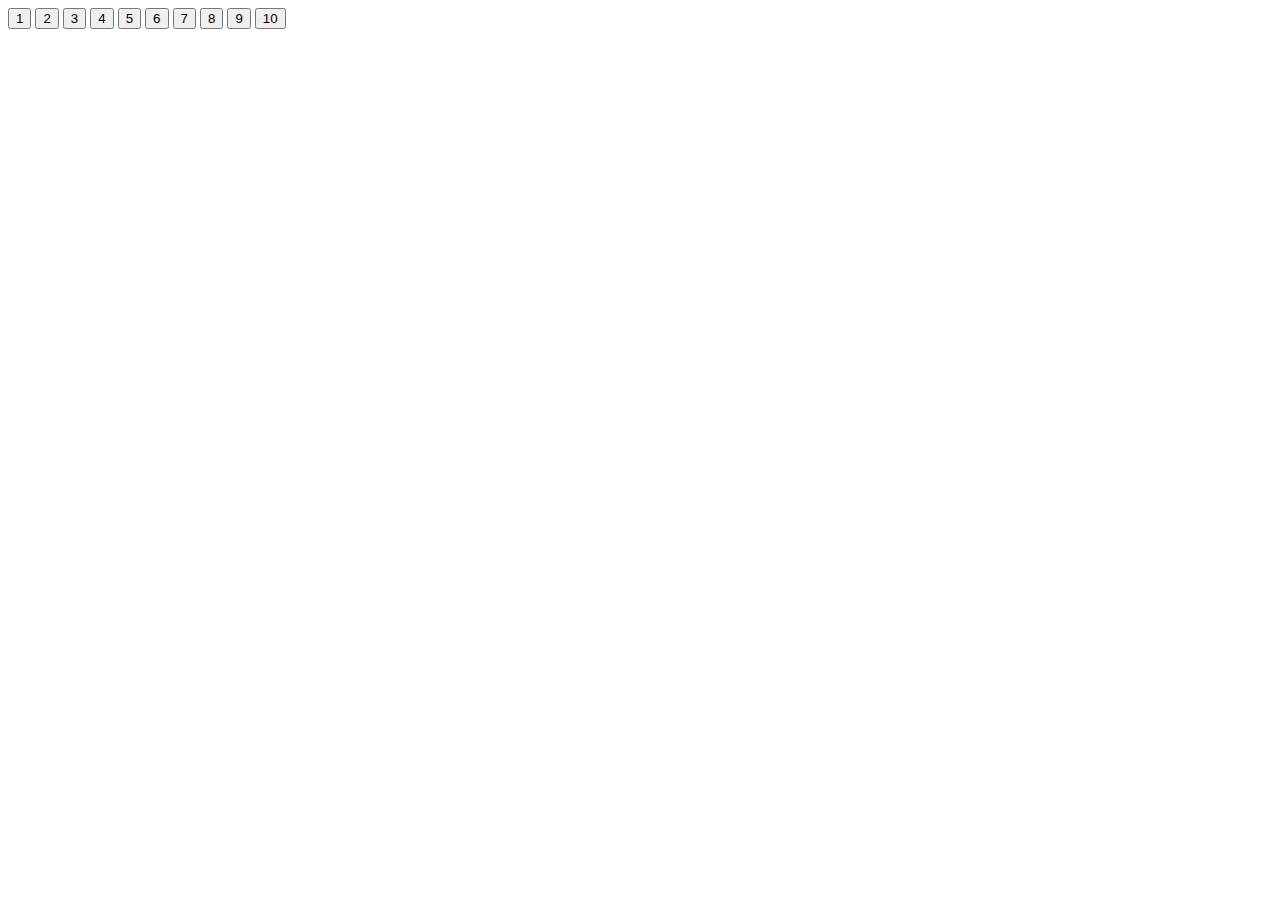
==== Arvauspeli 2.0/index.html @ 0a32d3e7 "Html arvauspeliin" ====
<!DOCTYPE html>
<html lang="en" dir="ltr">
  <head>
    <meta charset="utf-8">
    <title>Arvauspeli</title>
    <script src="" charset="utf-8"></script>
    <link rel="stylesheet" href="">
  </head>
  <body>

<div class="div" id="alue">

<button class="nappula" type="button" name="button" value="1" onclick="">1</button>
<button class="nappula" type="button" name="button" value="2" onclick="">2</button>
<button class="nappula" type="button" name="button" value="3" onclick="">3</button>
<button class="nappula" type="button" name="button" value="4" onclick="">4</button>
<button class="nappula" type="button" name="button" value="5" onclick="">5</button>
<button class="nappula" type="button" name="button" value="6" onclick="">6</button>
<button class="nappula" type="button" name="button" value="7" onclick="">7</button>
<button class="nappula" type="button" name="button" value="8" onclick="">8</button>
<button class="nappula" type="button" name="button" value="9" onclick="">9</button>
<button class="nappula" type="button" name="button" value="10" onclick="">10</button>

    </div>
  </body>
</html>
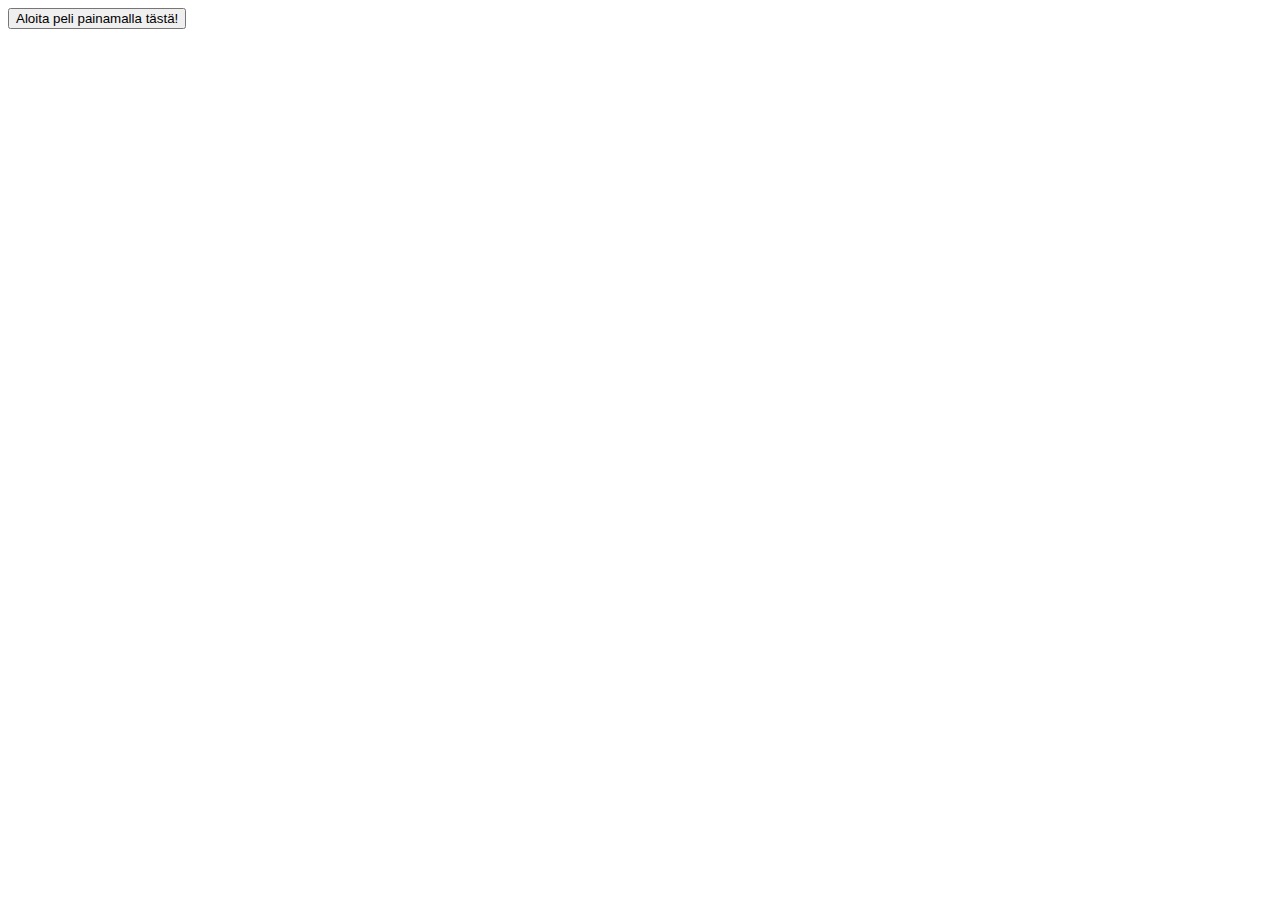
==== commit f817ca33: "Koodi hoidettu arvauspeliin!" ====
--- a/Arvauspeli 2.0/index.html
+++ b/Arvauspeli 2.0/index.html
@@ -3,23 +3,18 @@
   <head>
     <meta charset="utf-8">
     <title>Arvauspeli</title>
-    <script src="" charset="utf-8"></script>
+    <script src="koodi.js" charset="utf-8"></script>
     <link rel="stylesheet" href="">
   </head>
   <body>
 
 <div class="div" id="alue">
 
-<button class="nappula" type="button" name="button" value="1" onclick="">1</button>
-<button class="nappula" type="button" name="button" value="2" onclick="">2</button>
-<button class="nappula" type="button" name="button" value="3" onclick="">3</button>
-<button class="nappula" type="button" name="button" value="4" onclick="">4</button>
-<button class="nappula" type="button" name="button" value="5" onclick="">5</button>
-<button class="nappula" type="button" name="button" value="6" onclick="">6</button>
-<button class="nappula" type="button" name="button" value="7" onclick="">7</button>
-<button class="nappula" type="button" name="button" value="8" onclick="">8</button>
-<button class="nappula" type="button" name="button" value="9" onclick="">9</button>
-<button class="nappula" type="button" name="button" value="10" onclick="">10</button>
+<button type="button" onclick="alusta()" name="button">Aloita peli painamalla tästä!</button>
+
+<p id="ohjeet"></p>
+
+<p id="Demo"></p>
 
     </div>
   </body>
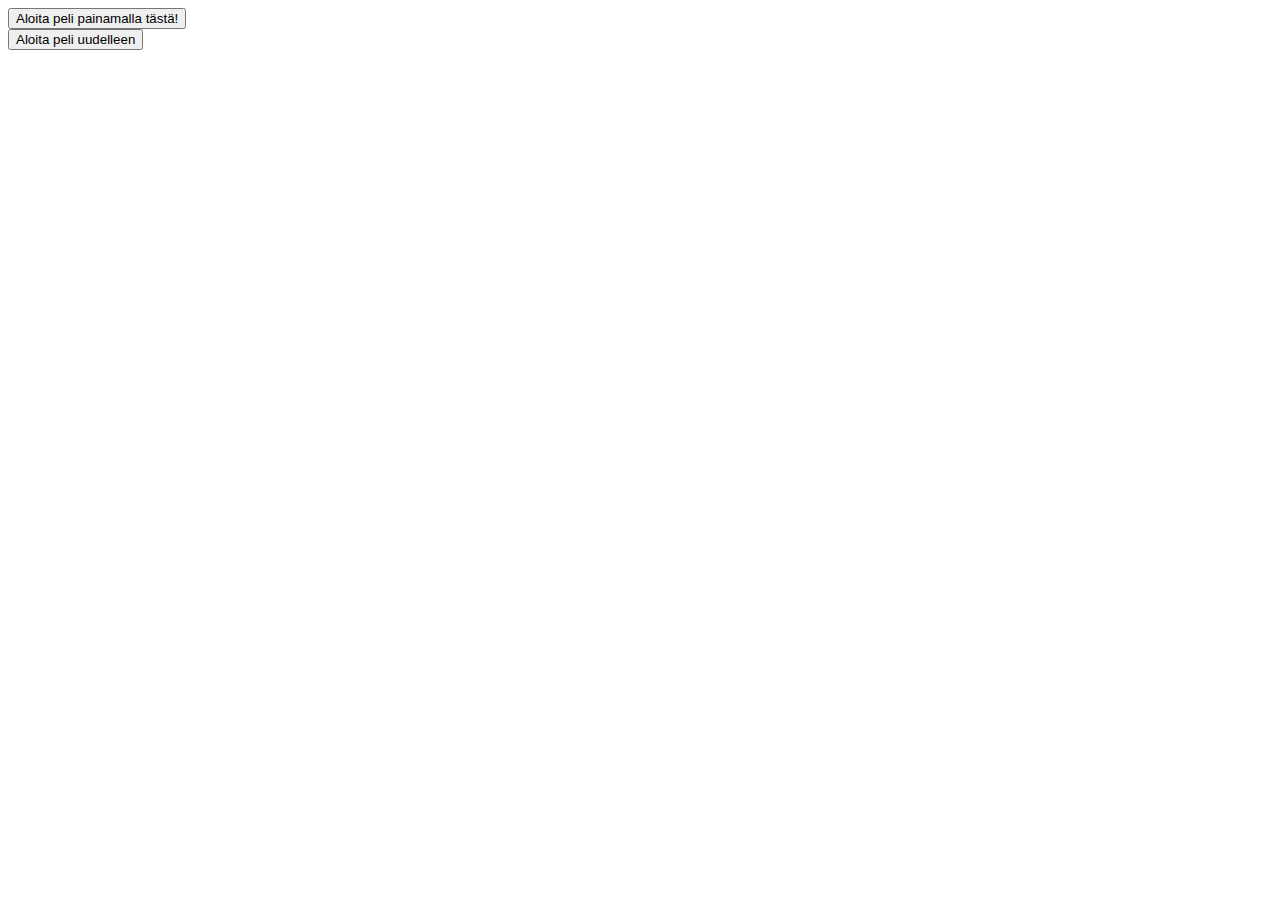
==== commit 5cbcca8b: "Viel tein pari muutosta arvauspeliin!" ====
--- a/Arvauspeli 2.0/index.html
+++ b/Arvauspeli 2.0/index.html
@@ -12,6 +12,8 @@
 
 <button type="button" onclick="alusta()" name="button">Aloita peli painamalla tästä!</button>
 
+<br><button type="button" onclick="refresh()" name="button">Aloita peli uudelleen</button>
+
 <p id="ohjeet"></p>
 
 <p id="Demo"></p>
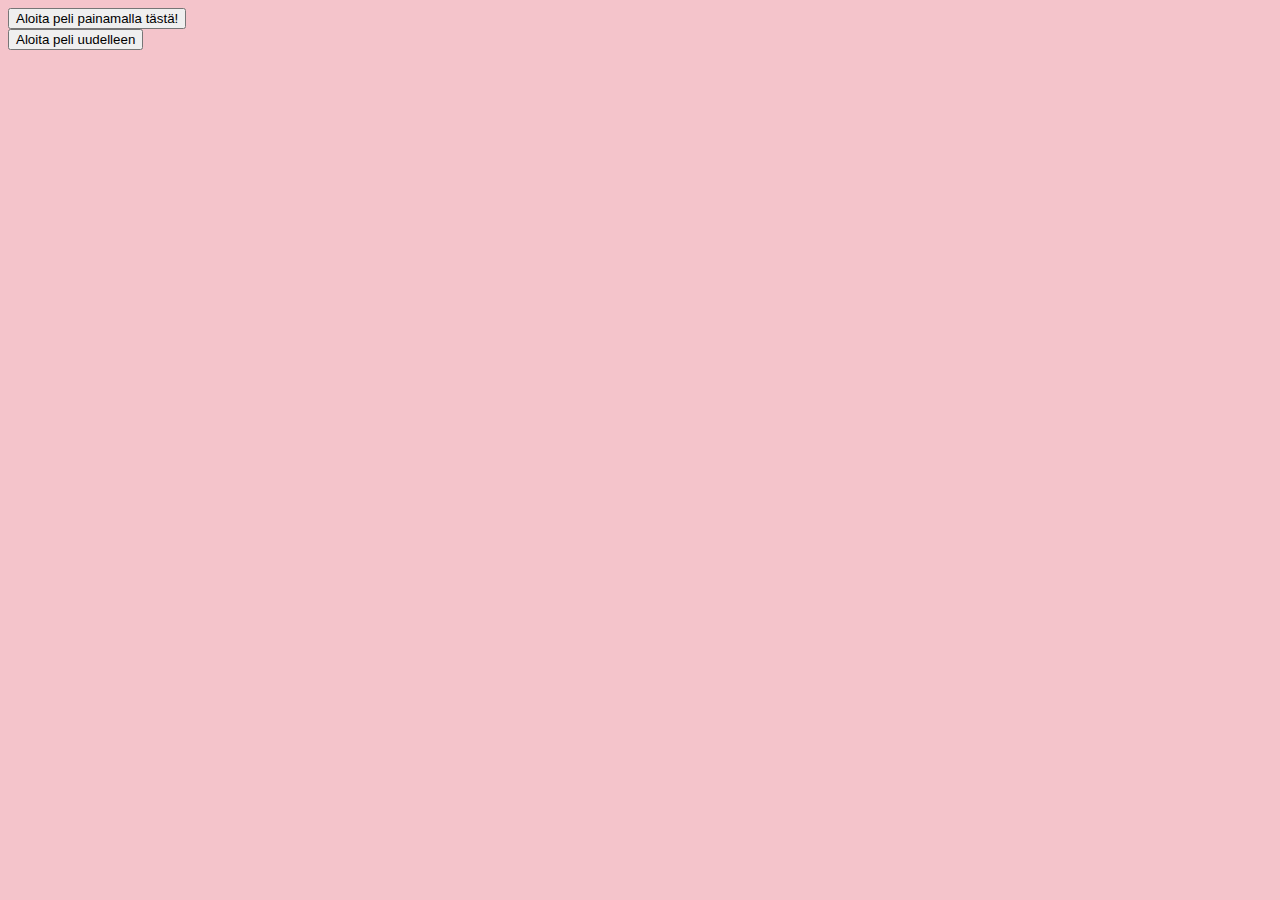
==== commit 09607ba0: "Arvauspeli hommelit tehty" ====
--- a/Arvauspeli 2.0/index.html
+++ b/Arvauspeli 2.0/index.html
@@ -4,7 +4,7 @@
     <meta charset="utf-8">
     <title>Arvauspeli</title>
     <script src="koodi.js" charset="utf-8"></script>
-    <link rel="stylesheet" href="">
+    <link rel="stylesheet" href="ulkonäkö.css">
   </head>
   <body>
 
--- a/Arvauspeli 2.0/ulkonäkö.css
+++ b/Arvauspeli 2.0/ulkonäkö.css
@@ -0,0 +1,131 @@
+body{
+    background: #f4c4cb;
+}
+
+.nappi1{
+    background: red;
+}
+
+.nappi1:focus{
+    background: blueviolet;
+}
+
+.nappi2{
+    background: blue;
+}
+
+.nappi2:focus{
+    background: yellow;
+}
+
+.nappi3{
+    background: blueviolet;
+}
+
+.nappi3:focus{
+    background: azure;
+}
+
+.nappi4{
+    background: yellow;
+}
+
+.nappi4:focus{
+    background: brown;
+}
+
+.nappi5{
+    background: yellowgreen;
+}
+
+.nappi5:focus{
+    background: bisque;
+}
+
+.nappi6{
+    background: green;
+}
+
+.nappi6:focus{
+    background: violet;
+}
+
+.nappi7{
+    background: pink;
+}
+
+.nappi7:focus{
+    background: buttonhighlight;
+}
+
+.nappi8{
+    background: orange;
+}
+
+.nappi8:focus{
+    background: yellowgreen;
+}
+
+.nappi9{
+    background: orangered;
+}
+
+.nappi9:focus{
+    background: burlywood;
+}
+
+.nappi10{
+    background: brown;
+}
+
+.nappi10:focus{
+    background: black;
+}
+
+.nappi11{
+    background: #f03f6c;
+}
+
+.nappi11:focus{
+    background: #430aaa;
+}
+
+.nappi12{
+    background: #5eb2df;
+}
+
+.nappi12:focus{
+    background: #c53496;
+}
+
+.nappi13{
+    background: #a3a0c3;
+}
+
+.nappi13:focus{
+    background: #b0af29;
+}
+
+.nappi14{
+    background: #9b7377;
+}
+
+.nappi14:focus{
+    background: #d0c7ba;
+}
+
+.nappi15{
+    background: #62a19f;
+}
+
+.nappi15:focus{
+    background: #61f6ec;
+}
+
+.nappi16{
+    background: #f27343;
+}
+
+.nappi16:focus{
+    background: #229de3;
+}
